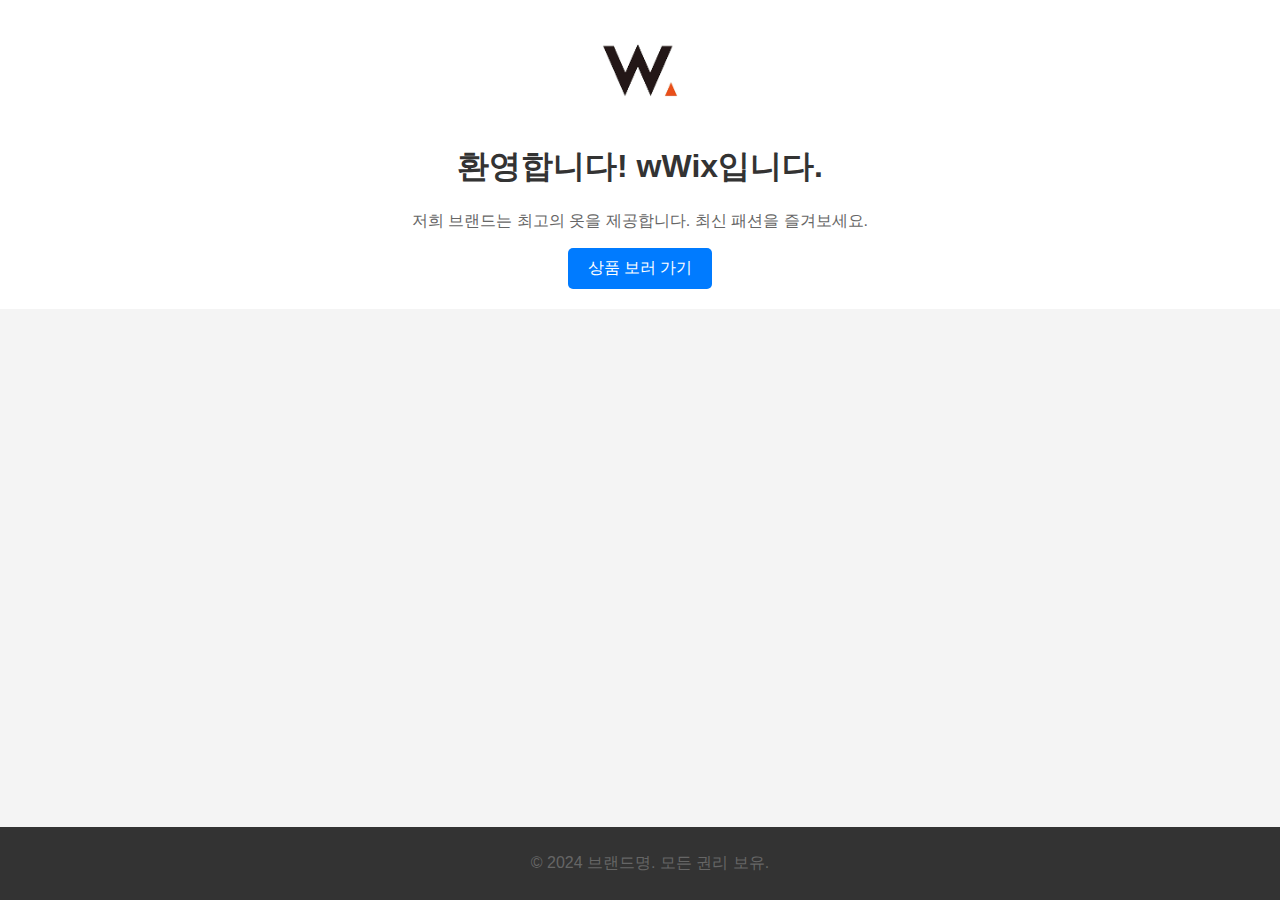
==== main.html @ 4b87c173 "미니프로젝트" ====
<!DOCTYPE html>
<html lang="en">
<head>
    <meta charset="UTF-8">
    <meta name="viewport" content="width=device-width, initial-scale=1.0">
    <title>브랜드 홈페이지</title>
    <link rel="stylesheet" href="./style/main.css">
</head>
<body>
    <header>
        <img src="./image/www.png" alt="브랜드 로고" class="logo">
        <h1>환영합니다! wWix입니다.</h1>
        <p>저희 브랜드는 최고의 옷을 제공합니다. 최신 패션을 즐겨보세요.</p>
        <button onclick="location.href='./index.html'">상품 보러 가기</button>
    </header>
    <footer>
        <p>© 2024 브랜드명. 모든 권리 보유.</p>
    </footer>
</body>
</html>
---- style/main.css ----
/* 스타일 시트 */
body {
    font-family: 'Arial', sans-serif;
    margin: 0;
    padding: 0;
    background: #f4f4f4;
    text-align: center;
}

header {
    background: #fff;
    padding: 20px;
    margin-bottom: 20px;
}

.logo {
    max-width: 100px;
}

h1 {
    color: #333;
}

p {
    color: #666;
}

button {
    padding: 10px 20px;
    background-color: #007BFF;
    color: white;
    border: none;
    border-radius: 5px;
    cursor: pointer;
    font-size: 16px;
    transition: background-color 0.3s;
}

button:hover {
    background-color: #0056b3;
}

footer {
    background: #333;
    color: white;
    text-align: center;
    padding: 10px;
    position: fixed;
    bottom: 0;
    width: 100%;
}
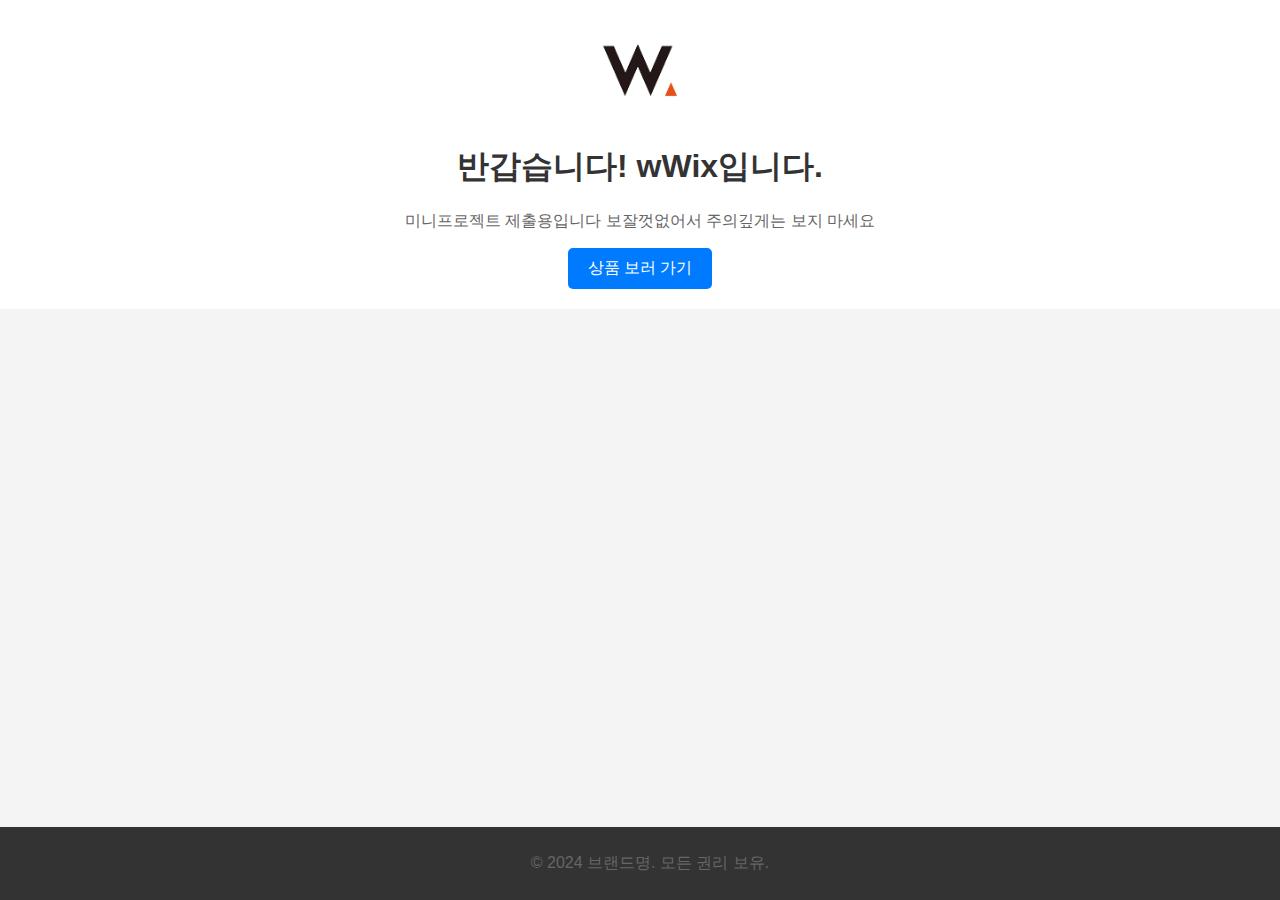
==== commit d409de53: "대상혁" ====
--- a/main.html
+++ b/main.html
@@ -9,8 +9,8 @@
 <body>
     <header>
         <img src="./image/www.png" alt="브랜드 로고" class="logo">
-        <h1>환영합니다! wWix입니다.</h1>
-        <p>저희 브랜드는 최고의 옷을 제공합니다. 최신 패션을 즐겨보세요.</p>
+        <h1>반갑습니다! wWix입니다.</h1>
+        <p>미니프로젝트 제출용입니다 보잘껏없어서 주의깊게는 보지 마세요</p>
         <button onclick="location.href='./index.html'">상품 보러 가기</button>
     </header>
     <footer>
